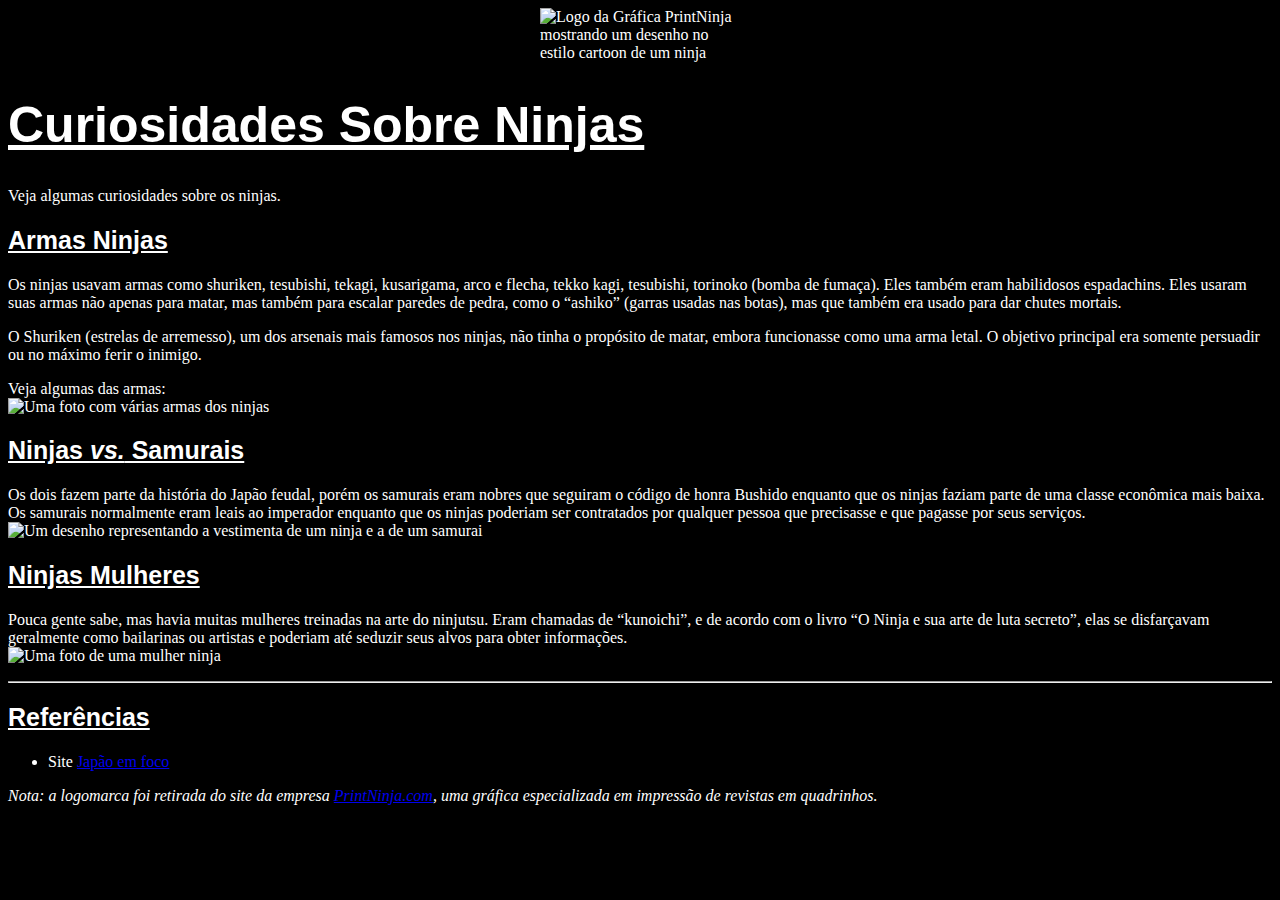
==== curiosidades.html @ d398de5b "feito" ====
﻿<!DOCTYPE html>
<html lang="pt">
<head>
  <meta charset="UTF-8">
  <title>Ninjas</title>
  <link rel="stylesheet" href="css.css" />
</head>
<body>
  <img src="img/print-ninja-logo.png" alt="Logo da Gráfica PrintNinja mostrando um desenho no estilo cartoon de um ninja" id="trademark" />
  <h1>Curiosidades Sobre Ninjas</h1>
  <p>Veja algumas curiosidades sobre os ninjas.</p>

  <h2 id="armas-ninjas">Armas Ninjas</h2>
  <p>Os ninjas usavam armas como shuriken, tesubishi, tekagi, kusarigama, arco
    e flecha, tekko kagi, tesubishi, torinoko (bomba de fumaça). Eles também
    eram habilidosos espadachins. Eles usaram suas armas não apenas para matar,
    mas também para escalar paredes de pedra, como o “ashiko” (garras usadas
    nas botas), mas que também era usado para dar chutes mortais.
  </p>
  <p>O Shuriken (estrelas de arremesso), um dos arsenais mais famosos nos
    ninjas, não tinha o propósito de matar, embora funcionasse como uma
    arma letal. O objetivo principal era somente persuadir ou no máximo
    ferir o inimigo.
  </p>
  <p>
    Veja algumas das armas: <img src="img/armas-dos-ninjas.gif" alt="Uma foto com várias armas dos ninjas" />
  </p>

  <h2 id="ninjas-vs-samurais">Ninjas <em>vs.</em> Samurais</h2>
  <p>
      Os dois fazem parte da história do Japão feudal, porém os samurais eram
      nobres que seguiram o código de honra Bushido enquanto que os ninjas
      faziam parte de uma classe econômica mais baixa. Os samurais normalmente
      eram leais ao imperador enquanto que os ninjas poderiam ser contratados
      por qualquer pessoa que precisasse e que pagasse por seus serviços.

      <img src="img/ninja-versus-samurai.jpg" alt="Um desenho representando a vestimenta de um ninja e a de um samurai" />
  </p>

  <h2 id="ninjas-mulheres">Ninjas Mulheres</h2>
  <p>
    Pouca gente sabe, mas havia muitas mulheres treinadas na arte do ninjutsu.
    Eram chamadas de “kunoichi”, e de acordo com o livro “O Ninja e sua arte
    de luta secreto”, elas se disfarçavam geralmente como bailarinas ou
    artistas e poderiam até seduzir seus alvos para obter informações.

    <img src="img/ninjas-mulheres.jpg" alt="Uma foto de uma mulher ninja">
  </p>

  <hr>
  <h2>Referências</h2>
  <ul>
    <li>Site <a href="http://www.japaoemfoco.com/20-curiosidades-sobre-os-ninjas/">Japão em foco</a></li>
  </ul>
  <em>Nota: a logomarca foi retirada do site da empresa <a href="http://www.printninja.com/">PrintNinja.com</a>, uma gráfica especializada em impressão de revistas em quadrinhos.</em>
</body>
</html>
---- css.css ----
body{
	background-color: black;
	color: white;
}
#trademark{ 
	width: 200px;
	display: block;
	margin-left: auto;
	margin-right: auto;
	
} 
h1{	
	display: block;
	font-weight: bold;
	text-decoration: underline;
	font-family: arial;
	font-size: 50px ;
}
h2{
	text-decoration: underline;
	font-family: arial;
	font-size: 25px ;
}
img{
	display: block;
	margin-left: auto;
	margin-right: auto;
	background-color: #fffff;
}

.destaque{
	font-weight: bold;
	color: gray;
}
iframe{
	display: block;
	margin-left: auto;
	margin-right: auto;
	background-color: #fffff;
}
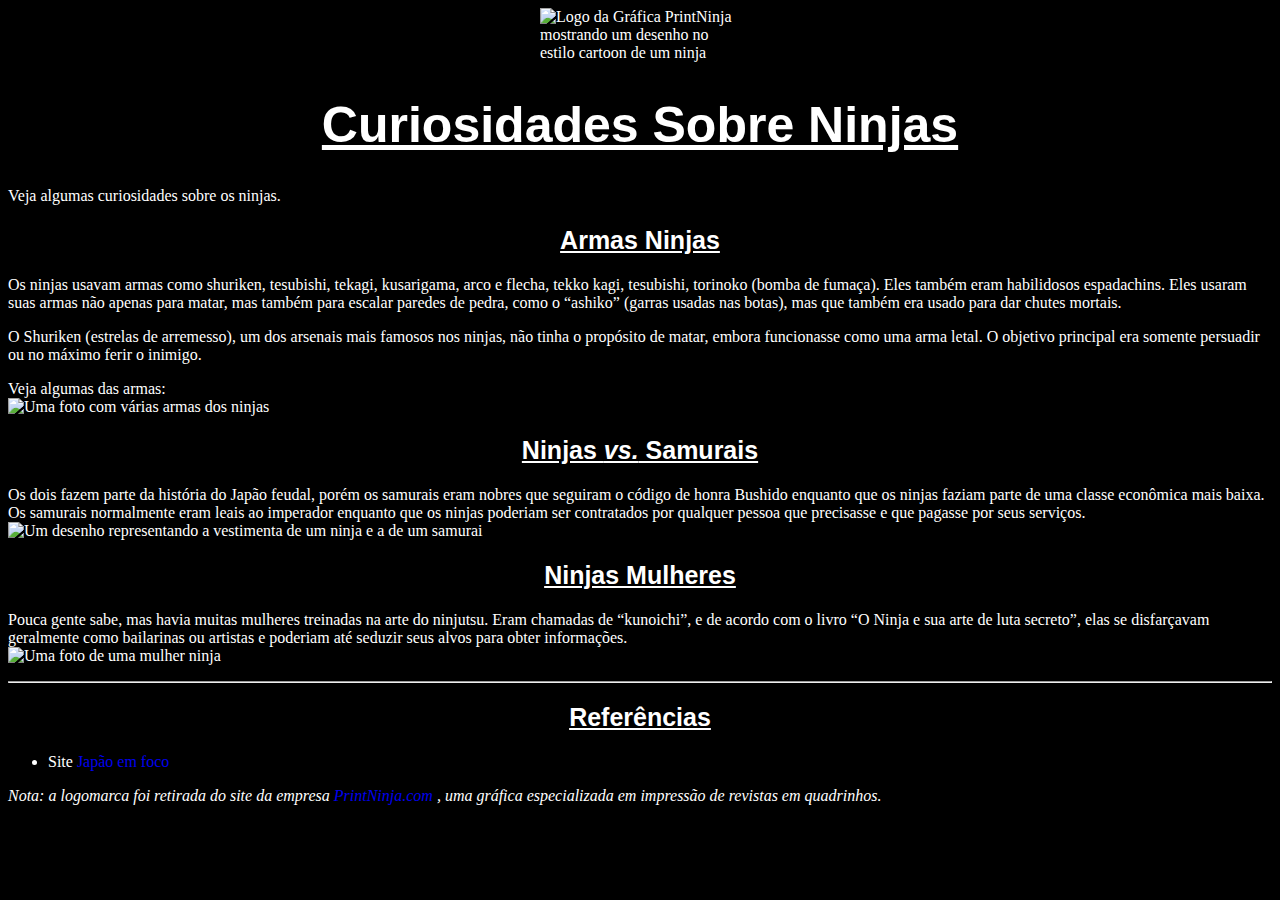
==== commit 1c15a345: "git push" ====
--- a/curiosidades.html
+++ b/curiosidades.html
@@ -50,8 +50,8 @@
   <hr>
   <h2>Referências</h2>
   <ul>
-    <li>Site <a href="http://www.japaoemfoco.com/20-curiosidades-sobre-os-ninjas/">Japão em foco</a></li>
+    <li>Site <a id="externo" href="http://www.japaoemfoco.com/20-curiosidades-sobre-os-ninjas/">Japão em foco</a></li>
   </ul>
-  <em>Nota: a logomarca foi retirada do site da empresa <a href="http://www.printninja.com/">PrintNinja.com</a>, uma gráfica especializada em impressão de revistas em quadrinhos.</em>
+  <em>Nota: a logomarca foi retirada do site da empresa <a id="externo" href="http://www.printninja.com/" >PrintNinja.com </a>, uma gráfica especializada em impressão de revistas em quadrinhos.</em>
 </body>
 </html>
--- a/css.css
+++ b/css.css
@@ -15,11 +15,13 @@
 	text-decoration: underline;
 	font-family: arial;
 	font-size: 50px ;
+	text-align: center;
 }
 h2{
 	text-decoration: underline;
 	font-family: arial;
 	font-size: 25px ;
+	text-align: center;
 }
 img{
 	display: block;
@@ -37,4 +39,27 @@
 	margin-left: auto;
 	margin-right: auto;
 	background-color: #fffff;
+}
+a:link {
+	text-decoration: none;
+	}
+a:visited {
+	text-decoration: red;
+	}
+a:hover {
+	text-decoration: underline;
+	text-decoration: white;
+	}
+a:active {
+	text-decoration: gray;
+	}
+#externo{
+	background-image: url(img/globo.png);
+	background-size: 10px 10px;
+    	background-repeat: no-repeat;
+}
+#nota{
+	font-family: arial;
+	font-size: 13px ;
+	color: slategray;
 }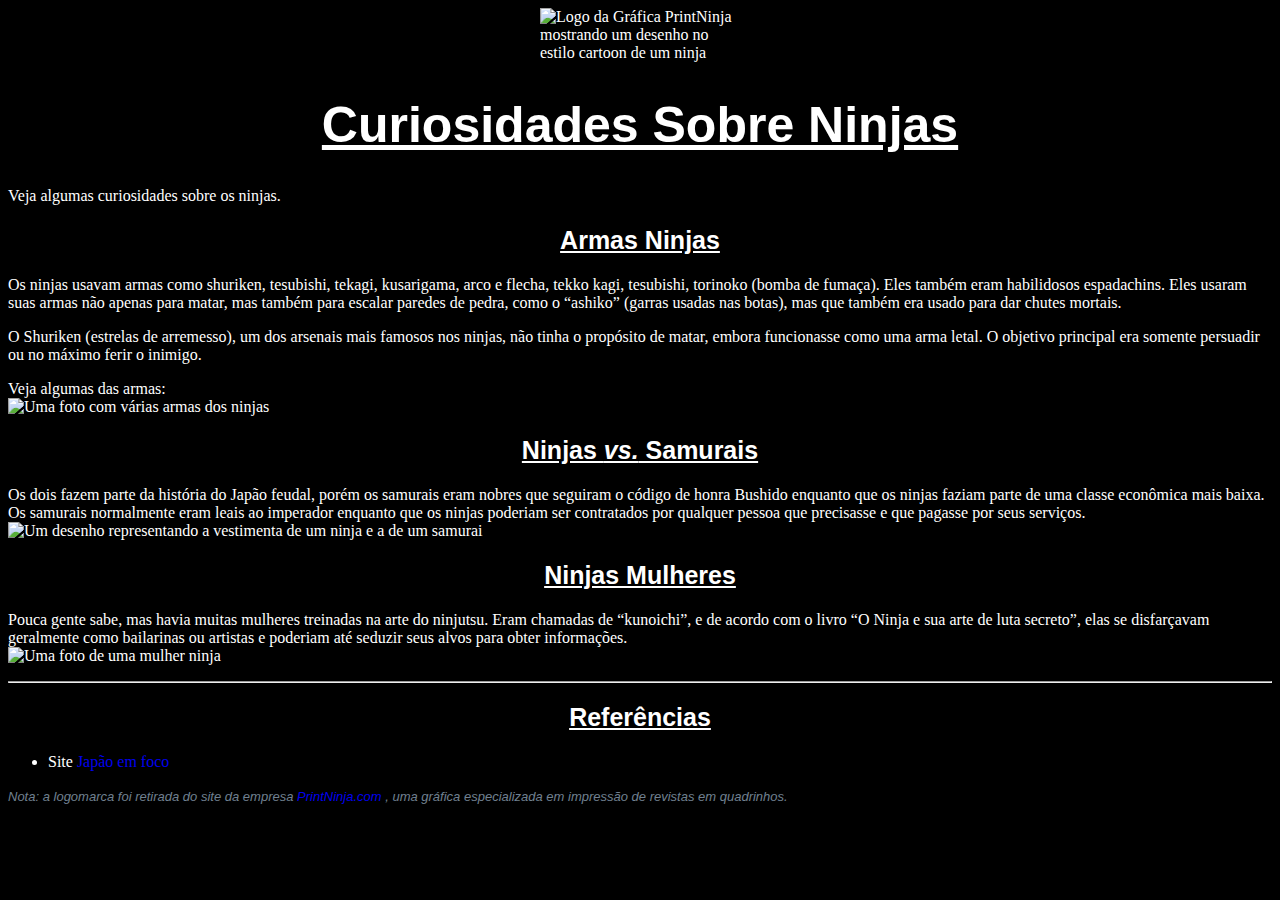
==== commit cd0ebd79: "feito3" ====
--- a/curiosidades.html
+++ b/curiosidades.html
@@ -52,6 +52,6 @@
   <ul>
     <li>Site <a id="externo" href="http://www.japaoemfoco.com/20-curiosidades-sobre-os-ninjas/">Japão em foco</a></li>
   </ul>
-  <em>Nota: a logomarca foi retirada do site da empresa <a id="externo" href="http://www.printninja.com/" >PrintNinja.com </a>, uma gráfica especializada em impressão de revistas em quadrinhos.</em>
+  <em id="nota">Nota: a logomarca foi retirada do site da empresa <a id="externo" href="http://www.printninja.com/" >PrintNinja.com </a>, uma gráfica especializada em impressão de revistas em quadrinhos.</em>
 </body>
 </html>
